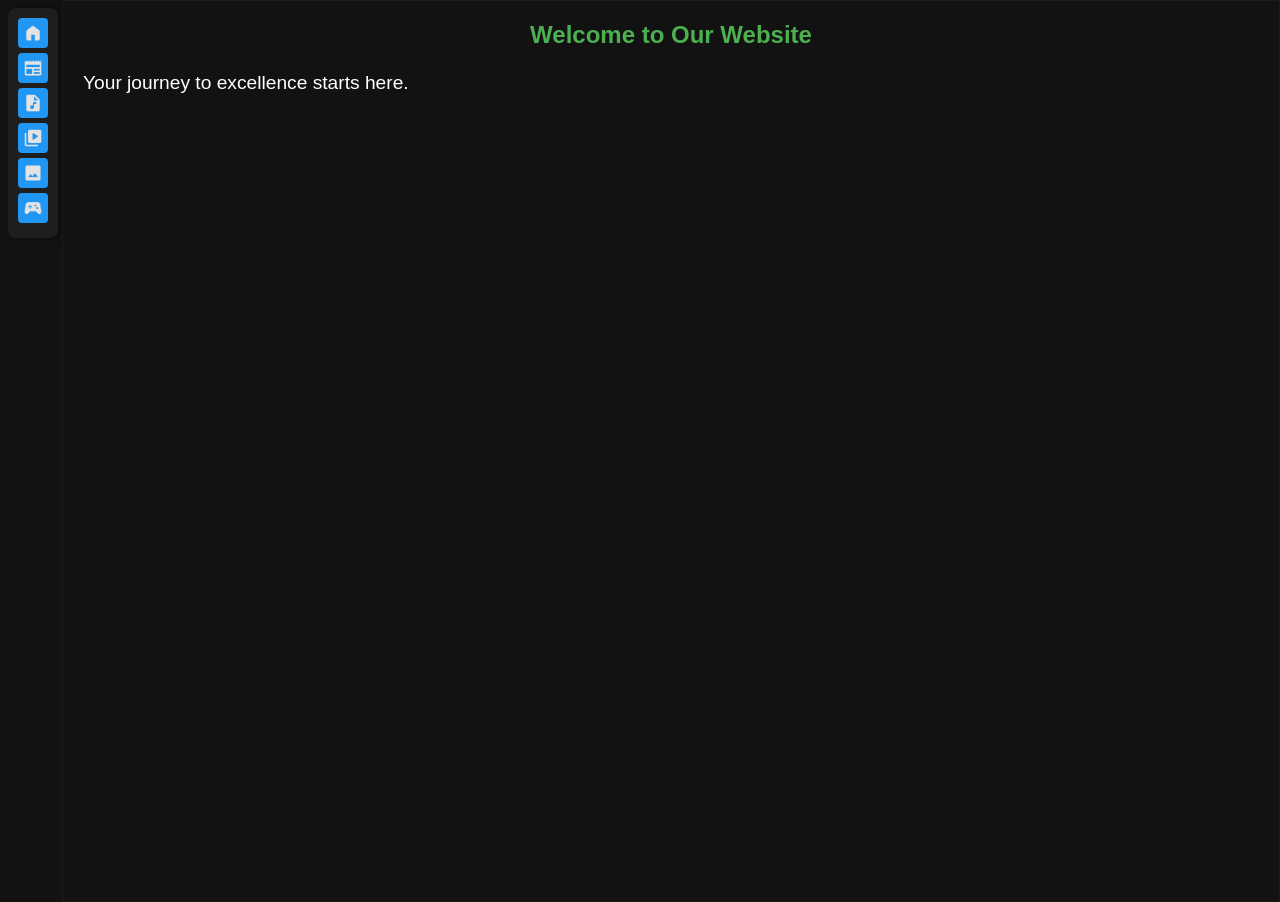
==== games.html @ 167abb2e "added new pages and some elements like- title, hero content etcetra." ====
<!DOCTYPE html>
<html lang="en">
<head>
  <meta charset="UTF-8">
  <meta name="viewport" content="width=device-width, initial-scale=1.0">
  <title>Games</title>
  <link rel="stylesheet" href="style.css">
</head>
<body>
  <section class="hero">
    <div class="hero-content">
      <h1>Welcome to Our Website</h1>
      <p>Your journey to excellence starts here.</p>
    </div>
    <ul class="side-bar">
      <li class="home-btn"><a href="index.html"><img src="./img/home.png" alt="Home"></a></li>
      <li class="news-btn"><a href="news.html"><img src="./img/newspaper.png" alt="News"></a></li>
      <li class="music-btn"><a href="music.html"><img src="./img/audio.png" alt="Music"></a></li>
      <li class="video-btn"><a href="video.html"><img src="./img/video.png" alt="Video"></a></li>
      <li class="image-btn"><a href="image.html"><img src="./img/image.png" alt="Image"></a></li>
      <li class="games-btn"><a href="games.html"><img src="./img/sports_esports.png" alt="Games"></a></li>
    </ul>
</body>
</html>
---- style.css ----
*{
  margin: 0;
  padding: 0;
  border: 0;
}

body {
  background-color: #121212;
  color: #ffffff;
  font-family: Arial, sans-serif;
  margin-left: 62px;
  border: 1px solid #1b1b1b;
  height: 100vh;
}

h1 {
  color: #4CAF50;
  text-align: center;
  margin-top: 20px;
}

p {
  font-size: 1.2rem;
  line-height: 1.5;
  margin: 20px;
}

a {
  font-size: 3.5rem;
  color: #2196F3;
  text-decoration: none;
}

a:hover {
  text-decoration: underline;
}

button {
  background-color: #4CAF50;
  color: white;
  padding: 10px 20px;
  border-radius: 5px;
  cursor: pointer;
}

button:hover {
  background-color: #45a049;
}

.side-bar {


  background-color: #1e1e1e;
  position: fixed;
  top: 8px;
  left: 8px;
  padding: 10px;
  box-shadow: 2px 0 5px rgba(0,0,0,0.5);
  list-style: none;
  border-radius: 8px;
  

  li a{
    display: flex;
    text-align: center;
    background-color: #2196F3;
    cursor: pointer;
    margin-bottom: 5px;
    border-radius: 4px;
    &:hover {
    border: 1px solid #cccccc;
    }

  img{
    width: 20px;
    height: 20px;
    margin-top: 5px;
    margin-left: 5px;
    margin-right: 5px;
    margin-bottom: 5px;

    &:hover {
      filter: brightness(1.2);
  }
  }
}
}

.news-list {
  list-style: none;
  padding: 0;
  margin: 20px;
  li {
    margin-bottom: 10px;
    a {
      color: #2196F3;
      font-size: 1.2rem;
      text-decoration: none;
      &:hover {
        text-decoration: underline;
      }
    }
  }

  li {
    margin-bottom: 10px;
    a {
      color: #2196F3;
      font-size: 1.2rem;
      text-decoration: none;
      &:hover {
        text-decoration: underline;
      }
    }

  }
}
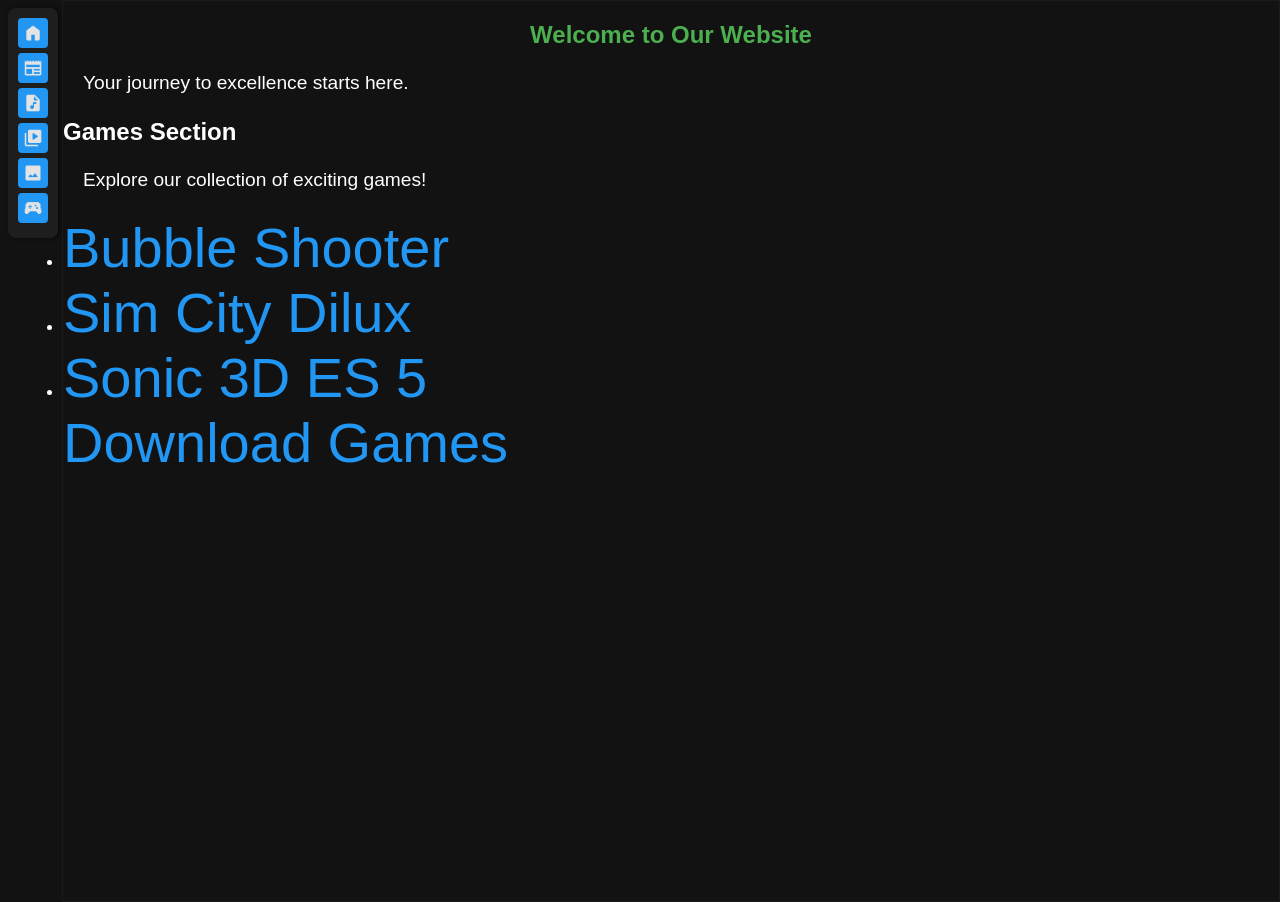
==== commit cae01089: "Add game download links and images to games page" ====
--- a/games.html
+++ b/games.html
@@ -20,5 +20,34 @@
       <li class="image-btn"><a href="image.html"><img src="./img/image.png" alt="Image"></a></li>
       <li class="games-btn"><a href="games.html"><img src="./img/sports_esports.png" alt="Games"></a></li>
     </ul>
+
+
+
+    <div class="content">
+      <h2>Games Section</h2>
+      <p>Explore our collection of exciting games!</p>
+      <!-- Add more game-related content here -->
+       <ul>
+        <li><a download href="https://github.com/JunaidHasanShourov1/Nokia-Store/blob/d51ae059628b4fd130bd986f522339cf32fcad73/Booble%20Shooter-4-240x320.jar" target="_blank">Bubble Shooter</a></li>
+
+        <li><a download href="https://github.com/JunaidHasanShourov1/Nokia-Store/blob/d51ae059628b4fd130bd986f522339cf32fcad73/Sim%20City%20Deluxe-2.jar" target="_blank">Sim City Dilux</a></li>
+
+        <li><a download href="https://github.com/JunaidHasanShourov1/Nokia-Store/blob/d51ae059628b4fd130bd986f522339cf32fcad73/Sonic%203d%20Es-5.jar" target="_blank">Sonic 3D ES 5</a></li>
+      </ul>
+
+<a href="games.zip" download class="download-btn">Download Games</a>
+
+    </div>
+  </section>
+
+
+
+    <!-- <script>
+  fetch("side-bar.html")
+    .then(res => res.text())
+    .then(html => {
+      document.getElementById("side-bar").innerHTML = html;
+    });
+</script> -->
 </body>
 </html>
--- a/style.css
+++ b/style.css
@@ -81,9 +81,10 @@
 
     &:hover {
       filter: brightness(1.2);
+      scale: 1.2;
+   }  
   }
-  }
-}
+ }
 }
 
 .news-list {
@@ -116,3 +117,48 @@
   }
 }
 
+.news-box {
+  background-color: #1e1e1e;
+  padding: 15px;
+  margin: 20px;
+  border-radius: 8px;
+
+  ul {
+    list-style: none;
+    padding: 0;
+    display: grid;
+    grid-template-columns: repeat(auto-fit, minmax(120px, 1fr));
+    gap: 10px;
+
+    li {
+      width: 120px;
+      height: 80px;
+      margin-bottom: 10px;
+      border: 1px solid #858585;
+      border-radius: 4px;
+      padding: 5px;
+      display: flex;
+      flex-direction: column;
+      align-items: center;
+      justify-content: center;
+      transition: all 0.3s ease;
+
+
+      &:hover {
+        border: 1px solid #cccccc;
+        scale: 1.5;
+        background-color: #121212;
+      }
+
+      a {
+        color: #2196F3;
+        font-size: 1.2rem;
+        text-decoration: none;
+
+        &:hover {
+          text-decoration: underline;
+        }
+      }
+    }
+  }
+}
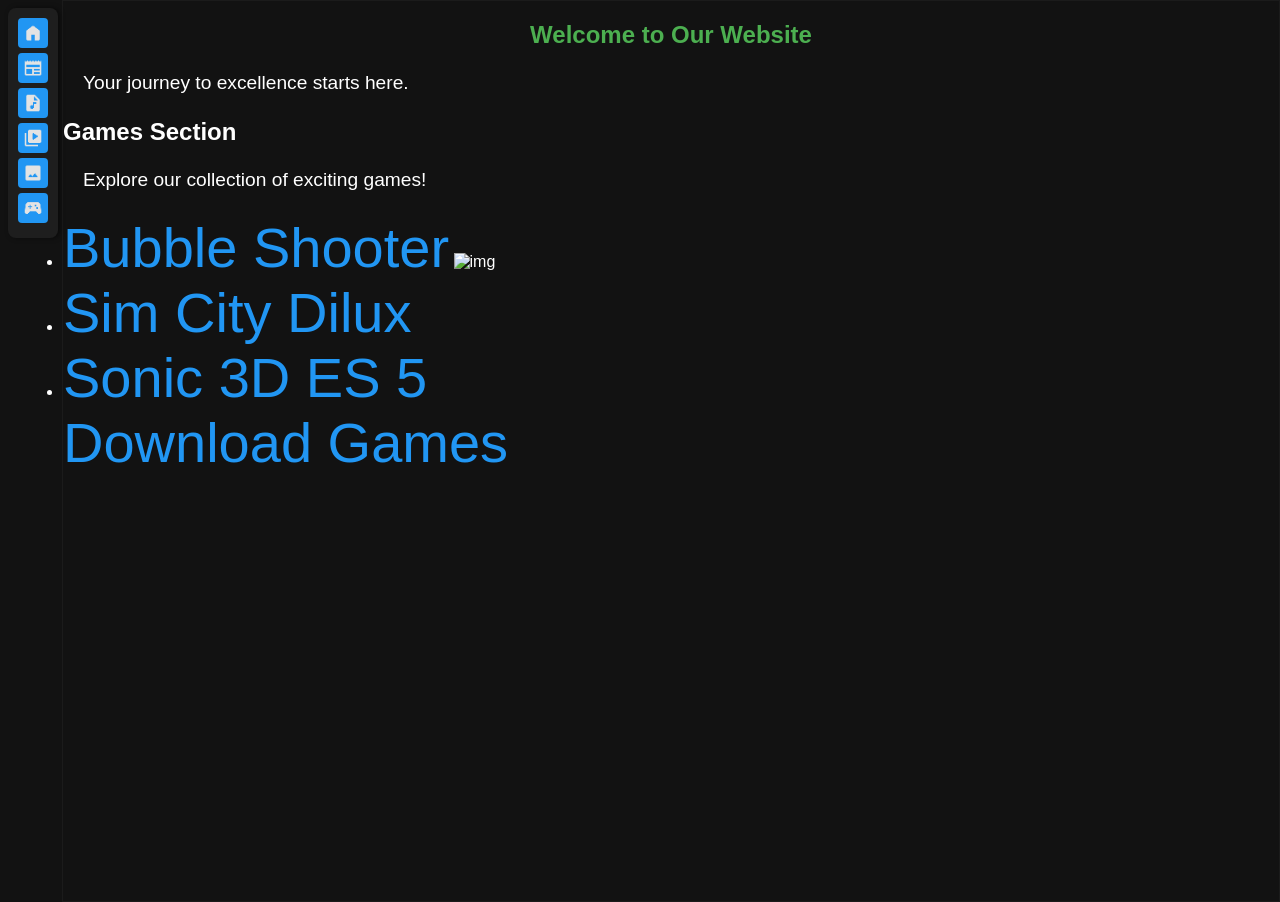
==== commit 9fa1b1c8: "Enhance Bubble Shooter link with game image Added an image for the Bubble Shooter game link." ====
--- a/games.html
+++ b/games.html
@@ -28,7 +28,8 @@
       <p>Explore our collection of exciting games!</p>
       <!-- Add more game-related content here -->
        <ul>
-        <li><a download href="https://github.com/JunaidHasanShourov1/Nokia-Store/blob/d51ae059628b4fd130bd986f522339cf32fcad73/Booble%20Shooter-4-240x320.jar" target="_blank">Bubble Shooter</a></li>
+        <li><a download href="https://github.com/JunaidHasanShourov1/Nokia-Store/blob/d51ae059628b4fd130bd986f522339cf32fcad73/Booble%20Shooter-4-240x320.jar" target="_blank">Bubble Shooter</a> <img src="https://raw.githubusercontent.com/JunaidHasanShourov1/Nokia-Store/dea99560d6807294c1b212b6ae325e6aa674c064/bubble-shooter.png
+" alt="img" width="120px"></li>
 
         <li><a download href="https://github.com/JunaidHasanShourov1/Nokia-Store/blob/d51ae059628b4fd130bd986f522339cf32fcad73/Sim%20City%20Deluxe-2.jar" target="_blank">Sim City Dilux</a></li>
 
@@ -50,4 +51,4 @@
     });
 </script> -->
 </body>
-</html>+</html>
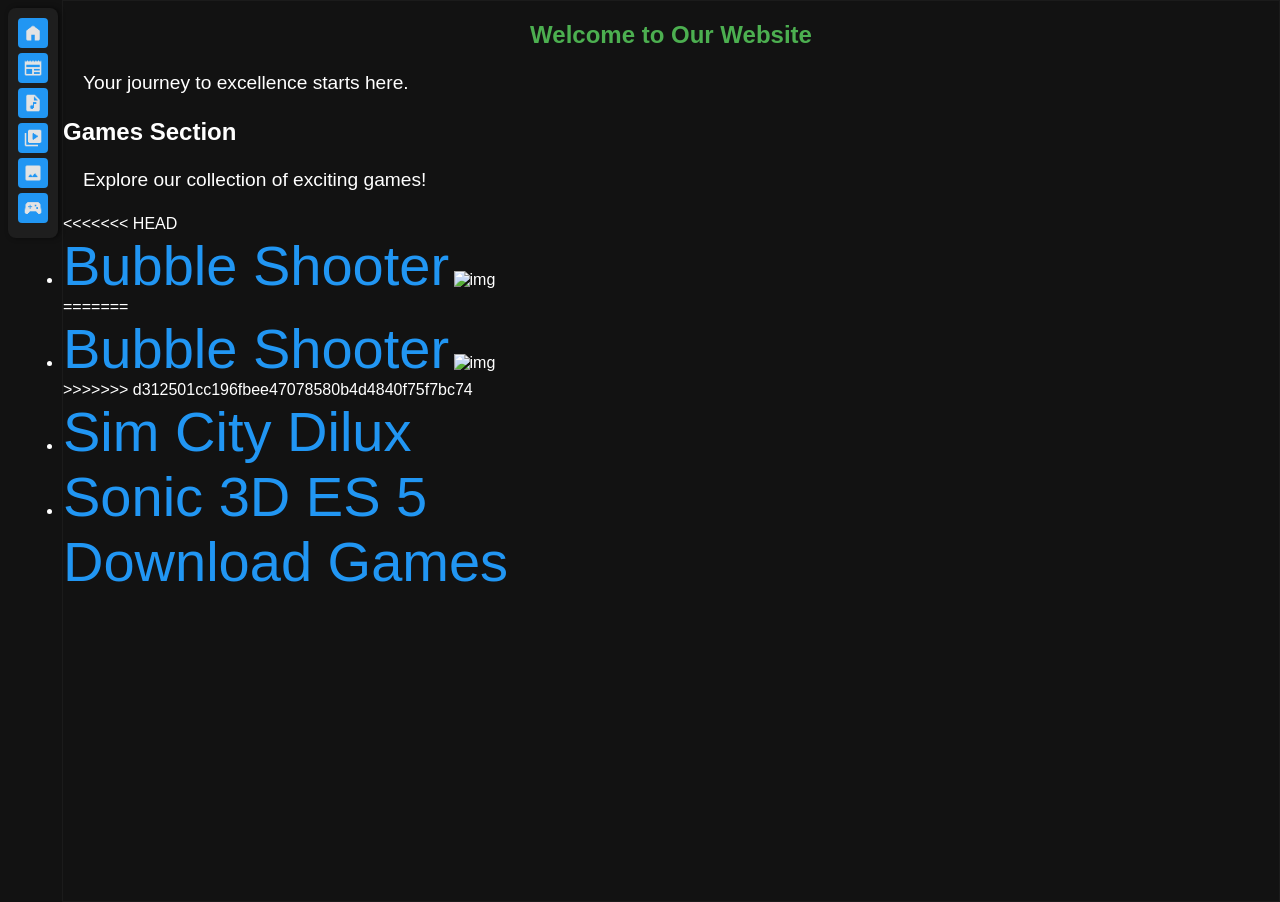
==== commit 2d6416d1: "Hello" ====
--- a/games.html
+++ b/games.html
@@ -28,12 +28,21 @@
       <p>Explore our collection of exciting games!</p>
       <!-- Add more game-related content here -->
        <ul>
+<<<<<<< HEAD
         <li><a download href="https://github.com/JunaidHasanShourov1/Nokia-Store/blob/d51ae059628b4fd130bd986f522339cf32fcad73/Booble%20Shooter-4-240x320.jar" target="_blank">Bubble Shooter</a> <img src="https://raw.githubusercontent.com/JunaidHasanShourov1/Nokia-Store/dea99560d6807294c1b212b6ae325e6aa674c064/bubble-shooter.png
 " alt="img" width="120px"></li>
 
-        <li><a download href="https://github.com/JunaidHasanShourov1/Nokia-Store/blob/d51ae059628b4fd130bd986f522339cf32fcad73/Sim%20City%20Deluxe-2.jar" target="_blank">Sim City Dilux</a></li>
+          <!-- how to add https://raw.githubusercontent.com/USERNAME/java-games/main/games/mygame.png -->
 
-        <li><a download href="https://github.com/JunaidHasanShourov1/Nokia-Store/blob/d51ae059628b4fd130bd986f522339cf32fcad73/Sonic%203d%20Es-5.jar" target="_blank">Sonic 3D ES 5</a></li>
+
+=======
+        <li><a download href="https://raw.githubusercontent.com/JunaidHasanShourov1/Nokia-Store/blob/d51ae059628b4fd130bd986f522339cf32fcad73/Booble%20Shooter-4-240x320.jar" target="_blank">Bubble Shooter</a> <img src="https://raw.githubusercontent.com/JunaidHasanShourov1/Nokia-Store/dea99560d6807294c1b212b6ae325e6aa674c064/bubble-shooter.png
+" alt="img" width="120px"></li>
+>>>>>>> d312501cc196fbee47078580b4d4840f75f7bc74
+
+        <li><a download href="https://raw.githubusercontent.com/JunaidHasanShourov1/Nokia-Store/blob/d51ae059628b4fd130bd986f522339cf32fcad73/Sim%20City%20Deluxe-2.jar" target="_blank">Sim City Dilux</a></li>
+
+        <li><a download href="https://raw.githubusercontent.com/JunaidHasanShourov1/Nokia-Store/blob/d51ae059628b4fd130bd986f522339cf32fcad73/Sonic%203d%20Es-5.jar" target="_blank">Sonic 3D ES 5</a></li>
       </ul>
 
 <a href="games.zip" download class="download-btn">Download Games</a>
